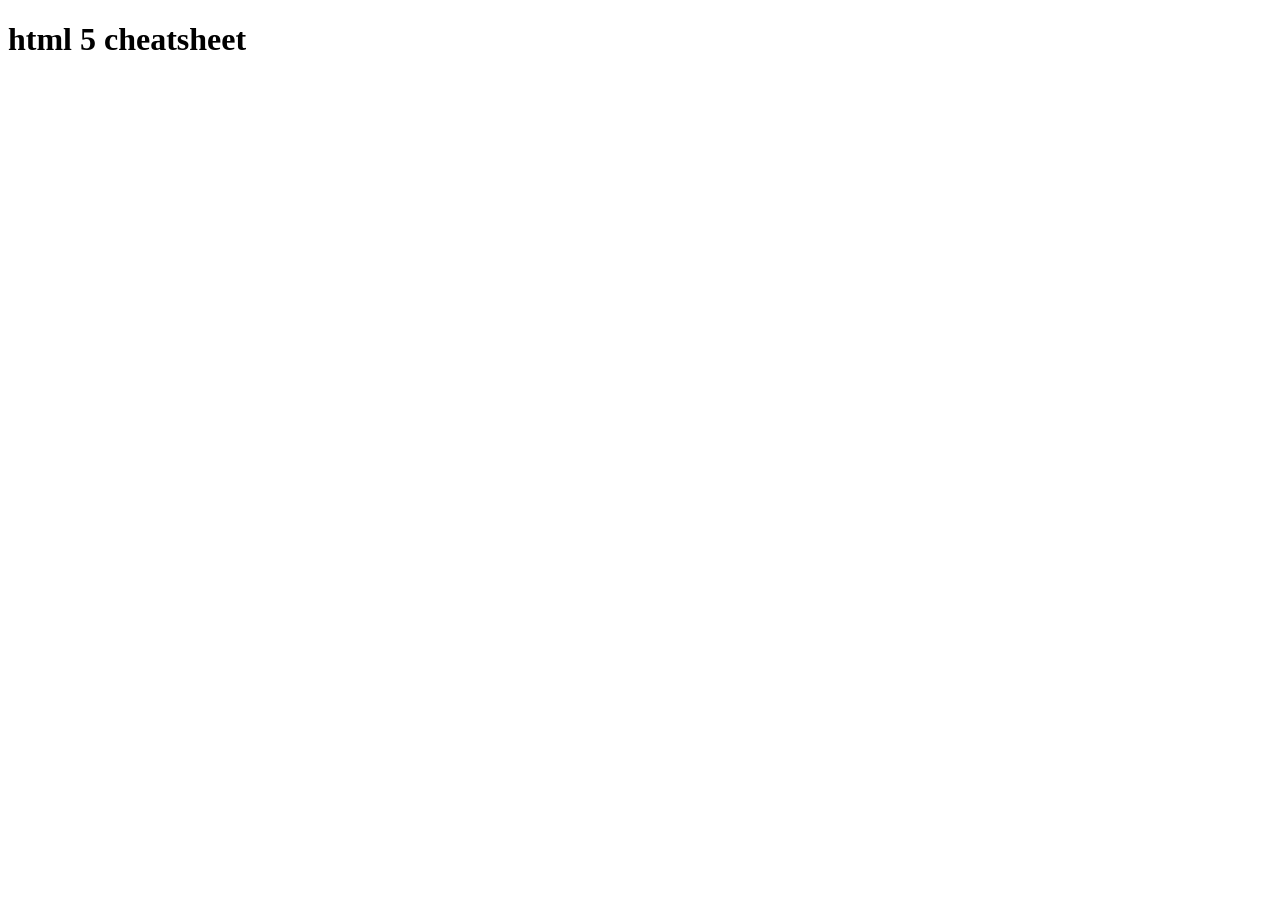
==== cheatsheet/index.html @ 4fc654bc "added cheatsheet" ====
<!DOCTYPE html>
<html lang="en">
<head>
    <meta charset="UTF-8">
    <meta name="viewport" content="width=device-width, initial-scale=1.0">
    <title>HTML Cheatsheet</title>
    <meta name="description" content="all. of the cheatsheet html"/>
</head>
<body>
    <h1>html 5 cheatsheet</h1>
</body>
</html>
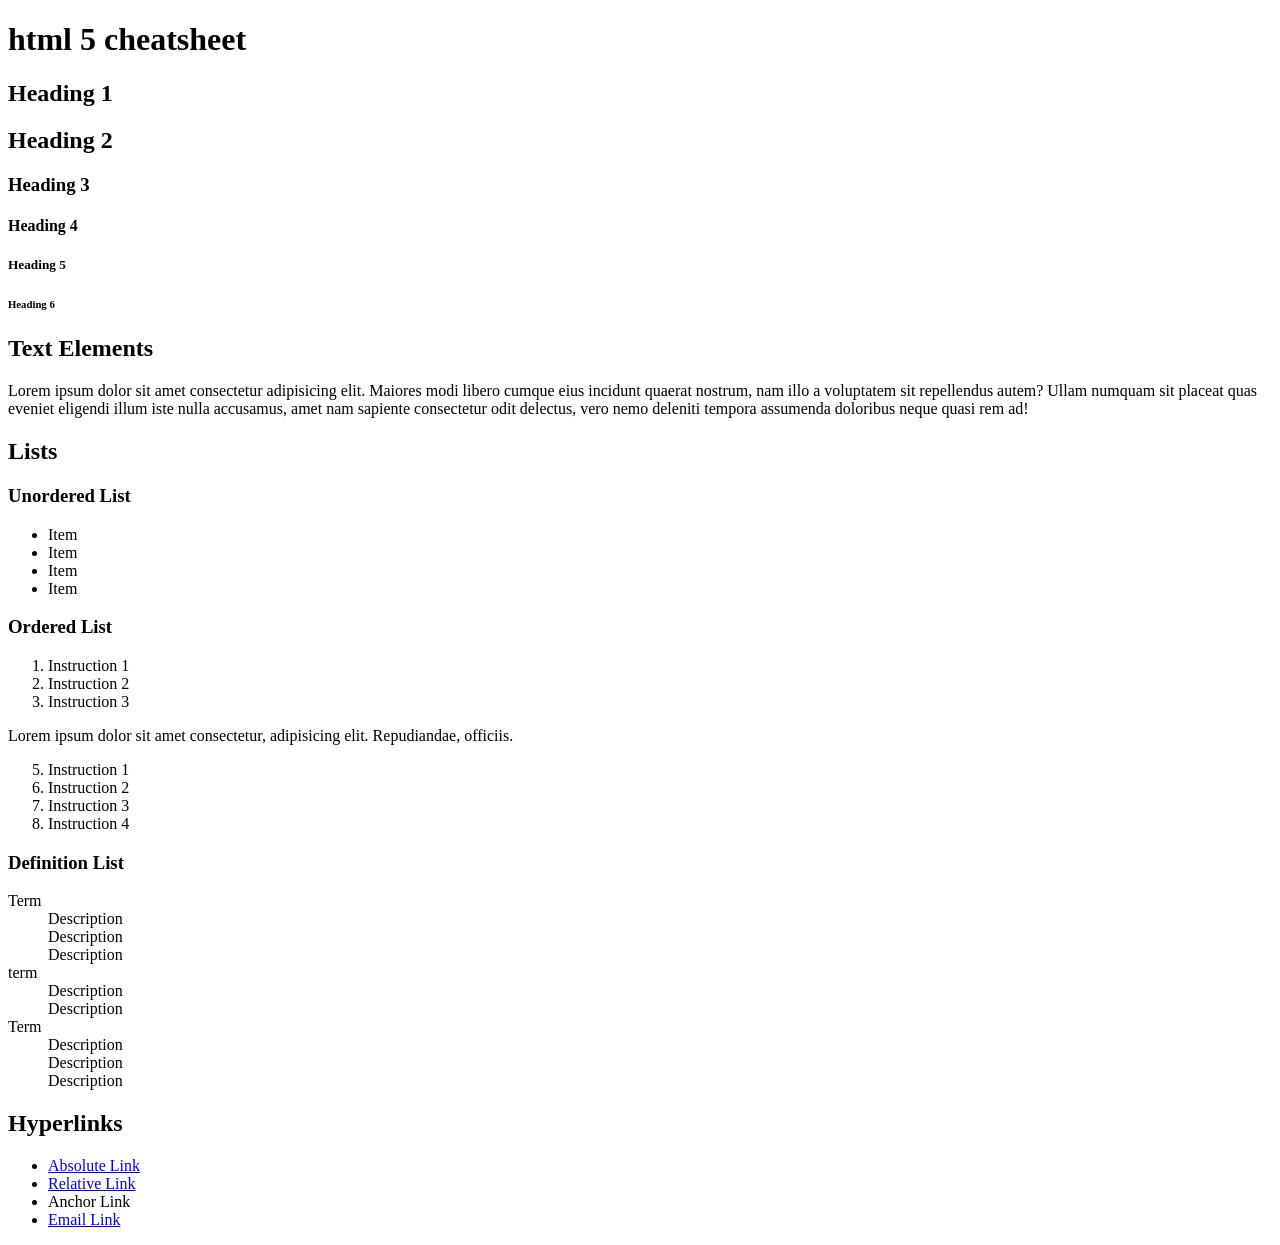
==== commit 7797849e: "worked on html cheatsheet" ====
--- a/cheatsheet/index.html
+++ b/cheatsheet/index.html
@@ -5,8 +5,75 @@
     <meta name="viewport" content="width=device-width, initial-scale=1.0">
     <title>HTML Cheatsheet</title>
     <meta name="description" content="all. of the cheatsheet html"/>
+    <meta name="author" content="Winton Watson" />
 </head>
 <body>
+    <header class="primary">
     <h1>html 5 cheatsheet</h1>
+    </header>
+    <section id="headings">
+        <h1>Heading 1</h1>
+        <h2>Heading 2</h2>
+        <h3>Heading 3</h3>
+        <h4>Heading 4</h4>
+        <h5>Heading 5</h5>
+        <h6>Heading 6</h6>
+    </section>
+    <section id="text elements">
+        <h2>Text Elements </h2>
+        <p>Lorem ipsum dolor sit amet consectetur adipisicing elit. Maiores modi libero cumque eius incidunt quaerat nostrum, nam illo a voluptatem sit repellendus autem? Ullam numquam sit placeat quas eveniet eligendi illum iste nulla accusamus, amet nam sapiente consectetur odit delectus, vero nemo deleniti tempora assumenda doloribus neque quasi rem ad!
+        </p>
+        <section id="lists">
+            <h2>Lists</h2>
+            <h3>Unordered List</h3>
+           <ul>
+            <li>Item</li>
+            <li>Item</li>
+            <li>Item</li>
+            <li>Item</li>
+           </ul>
+
+           <h3>Ordered List</h3>
+           <ol>
+                <li>Instruction 1</li>
+                <li>Instruction 2</li>
+                <li>Instruction 3</li>
+</ol>
+                <p>Lorem ipsum dolor sit amet consectetur, adipisicing elit. Repudiandae, officiis.</p>
+                <ol start="5">
+                    <li>Instruction 1</li>
+                    <li>Instruction 2</li>
+                    <li>Instruction 3</li>
+                    <li>Instruction 4</li>
+           </ol>
+           <h3>Definition List</h3>
+           <dl>
+                <dt>Term</dt>
+                <dd>Description</dd>
+                <dd>Description</dd>
+                <dd>Description</dd>
+                <dt>term</dt>
+                <dd>Description</dd>
+                <dd>Description</dd>
+                <dt>Term</dt>
+                <dd>Description</dd>
+                <dd>Description</dd>
+                <dd>Description</dd>
+           </dl>
+
+    </section>
+    <section id="hyperlinks">
+        <h2>Hyperlinks</h2>
+        <ul>
+            <li><a href="https://ualr.edu" target="_blank">Absolute Link</a></li>
+            <li><a href="..index.html">Relative Link</a></li>
+            <li><a href=#top></a>Anchor Link</li>
+            <li><a href="mailto:email@email.com">Email Link</a></li>
+        </ul>
+    </section>
+    <footer class="primary">
+
+    </footer>
+    <p></p>
 </body>
 </html>
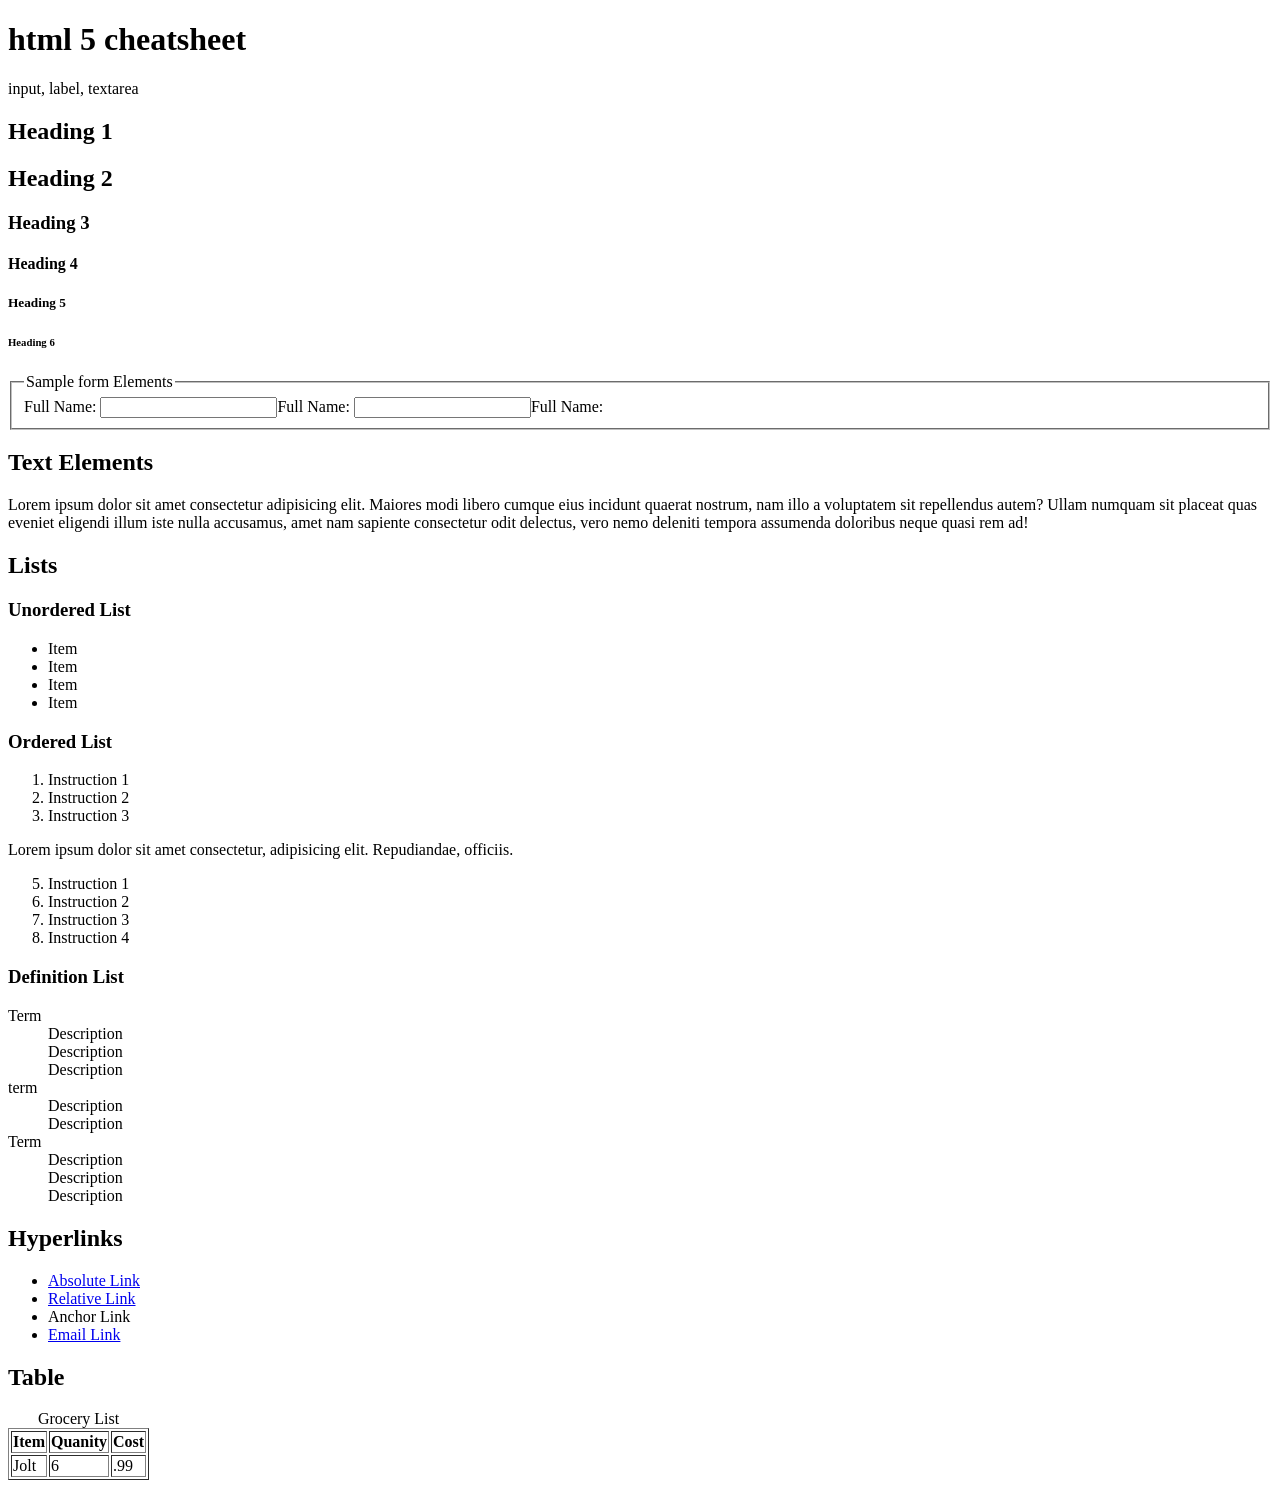
==== commit d456000e: "added to index" ====
--- a/cheatsheet/index.html
+++ b/cheatsheet/index.html
@@ -10,6 +10,7 @@
 <body>
     <header class="primary">
     <h1>html 5 cheatsheet</h1>
+    input, label, textarea
     </header>
     <section id="headings">
         <h1>Heading 1</h1>
@@ -18,6 +19,17 @@
         <h4>Heading 4</h4>
         <h5>Heading 5</h5>
         <h6>Heading 6</h6>
+    </section>
+    <section id="forms">
+        <form action="processing-script.php" method="get">
+            <fieldset>
+                <legend>Sample form Elements</legend>
+                <label for="fullname">Full Name:</label>
+                <input type="text" id="fullname":>Full Name:</label> 
+               <input type="text" id="fullname":>Full Name:</label>
+
+            </fieldset>
+        </form>
     </section>
     <section id="text elements">
         <h2>Text Elements </h2>
@@ -71,6 +83,25 @@
             <li><a href="mailto:email@email.com">Email Link</a></li>
         </ul>
     </section>
+    <section id="table">
+        <h2>Table</h2>
+        <table>
+            <table border="1">
+                <caption>Grocery List</caption>
+        <tr>
+            <th scope>Item</th>
+            <th scope>Quanity</th>
+            <th scope>Cost</th>
+
+        </tr>
+        <tr>
+            <td>Jolt</td>
+            <td>6</td>
+            <td>.99</td>
+            </tr>
+        </table>
+
+    </section>
     <footer class="primary">
 
     </footer>
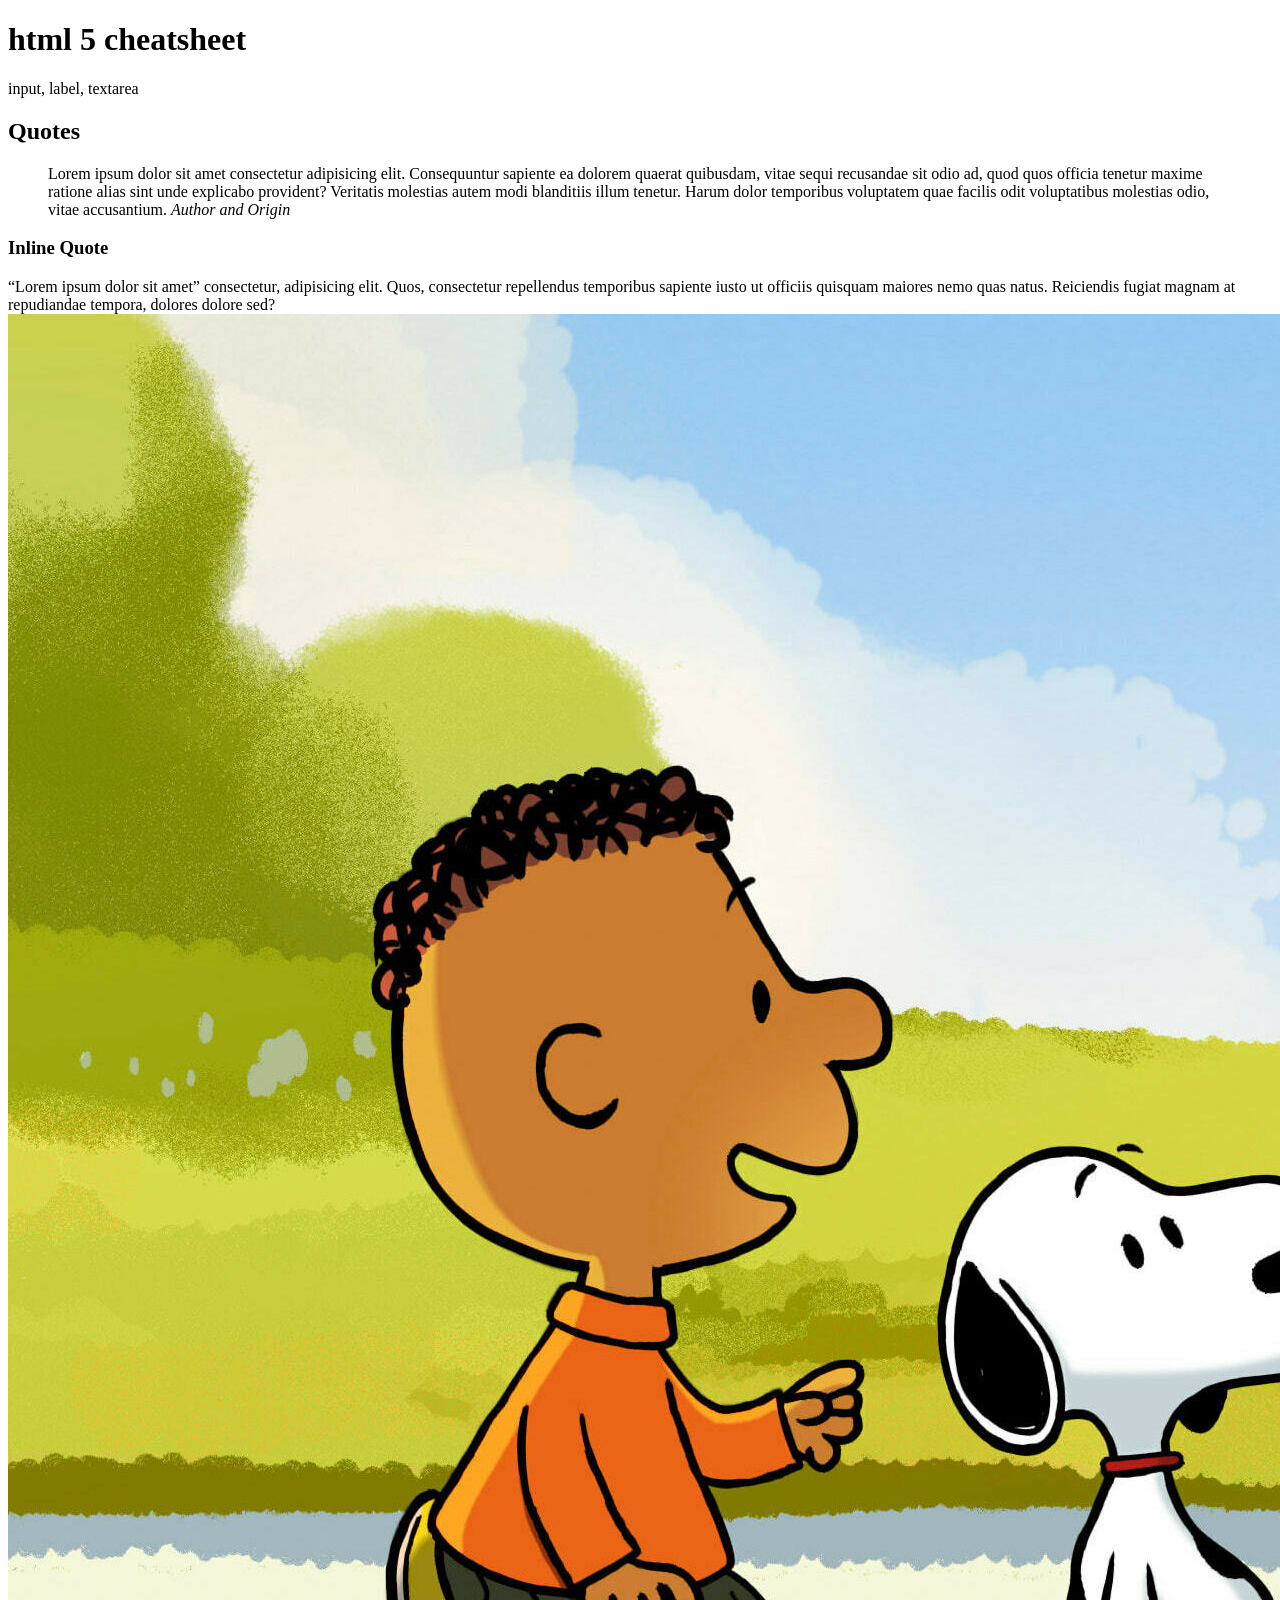
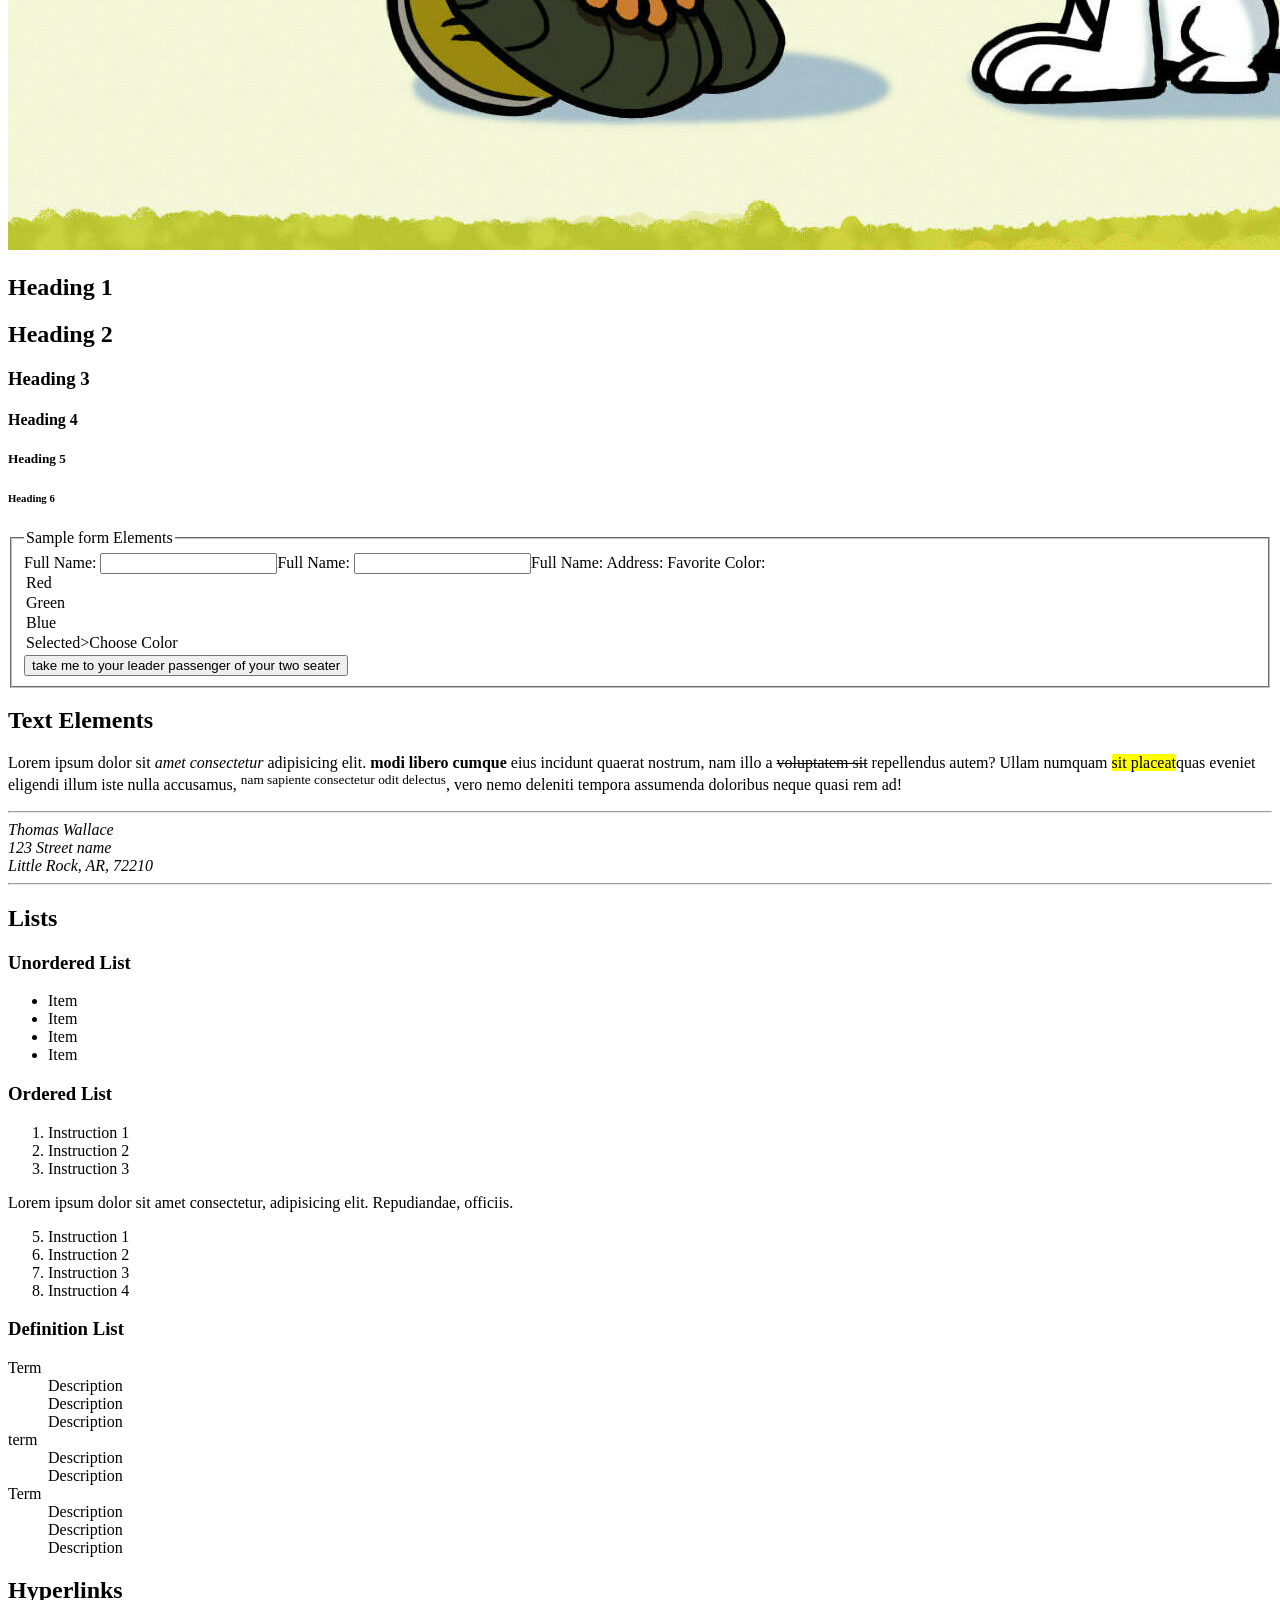
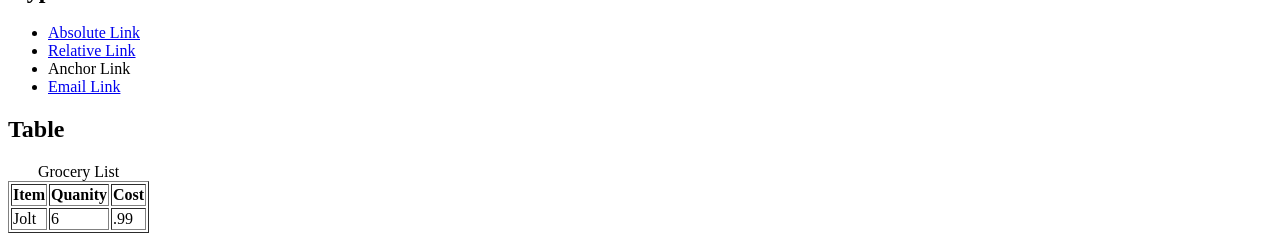
==== commit 0491ba8a: "added img and more" ====
--- a/cheatsheet/index.html
+++ b/cheatsheet/index.html
@@ -12,6 +12,19 @@
     <h1>html 5 cheatsheet</h1>
     input, label, textarea
     </header>
+    <section id="Quote">
+        <h2>Quotes</h2>
+        <h3><Blockquote></h3>
+            <blockquote>Lorem ipsum dolor sit amet consectetur adipisicing elit. Consequuntur sapiente ea dolorem quaerat quibusdam, vitae sequi recusandae sit odio ad, quod quos officia tenetur maxime ratione alias sint unde explicabo provident? Veritatis molestias autem modi blanditiis illum tenetur. Harum dolor temporibus voluptatem quae facilis odit voluptatibus molestias odio, vitae accusantium. <cite>Author and Origin</cite>
+
+            </blockquote>
+            <h3>Inline Quote</h3>
+            <q>Lorem ipsum dolor sit amet</q> consectetur, adipisicing elit. Quos, consectetur repellendus temporibus sapiente iusto ut officiis quisquam maiores nemo quas natus. Reiciendis fugiat magnam at repudiandae tempora, dolores dolore sed?</q>
+
+    </section>
+    <section id="images">
+        <img src="assests/img/charlie 2 D brown.jpg" alt="franklin and snoopy looking at dog house"/>
+    </section>
     <section id="headings">
         <h1>Heading 1</h1>
         <h2>Heading 2</h2>
@@ -27,14 +40,28 @@
                 <label for="fullname">Full Name:</label>
                 <input type="text" id="fullname":>Full Name:</label> 
                <input type="text" id="fullname":>Full Name:</label>
-
+               <label for ="address">Address: </label>
+               <label for="color"> Favorite Color:</label>
+               <option value="R">Red </option>
+               <option value="G">Green </option>
+               <option value="B">Blue </option>
+               <option value="-">Selected>Choose Color </option>
+            </select>
+<input type="submit" value="take me to your leader passenger of your two seater">
             </fieldset>
         </form>
     </section>
     <section id="text elements">
         <h2>Text Elements </h2>
-        <p>Lorem ipsum dolor sit amet consectetur adipisicing elit. Maiores modi libero cumque eius incidunt quaerat nostrum, nam illo a voluptatem sit repellendus autem? Ullam numquam sit placeat quas eveniet eligendi illum iste nulla accusamus, amet nam sapiente consectetur odit delectus, vero nemo deleniti tempora assumenda doloribus neque quasi rem ad!
+        <p>Lorem ipsum dolor sit <em>amet consectetur</em> adipisicing elit. <strong> modi libero cumque </strong> eius incidunt quaerat nostrum, nam illo a <del>voluptatem sit</del> repellendus autem? Ullam numquam <mark>sit placeat</mark>quas eveniet eligendi illum iste nulla accusamus, <sup> nam sapiente consectetur odit delectus</sup>, vero nemo deleniti tempora assumenda doloribus neque quasi rem ad!
         </p>
+    <hr />
+        <address>
+            Thomas Wallace</br>
+            123 Street name</br>
+            Little Rock, AR, 72210
+        </address>
+        <hr />
         <section id="lists">
             <h2>Lists</h2>
             <h3>Unordered List</h3>
